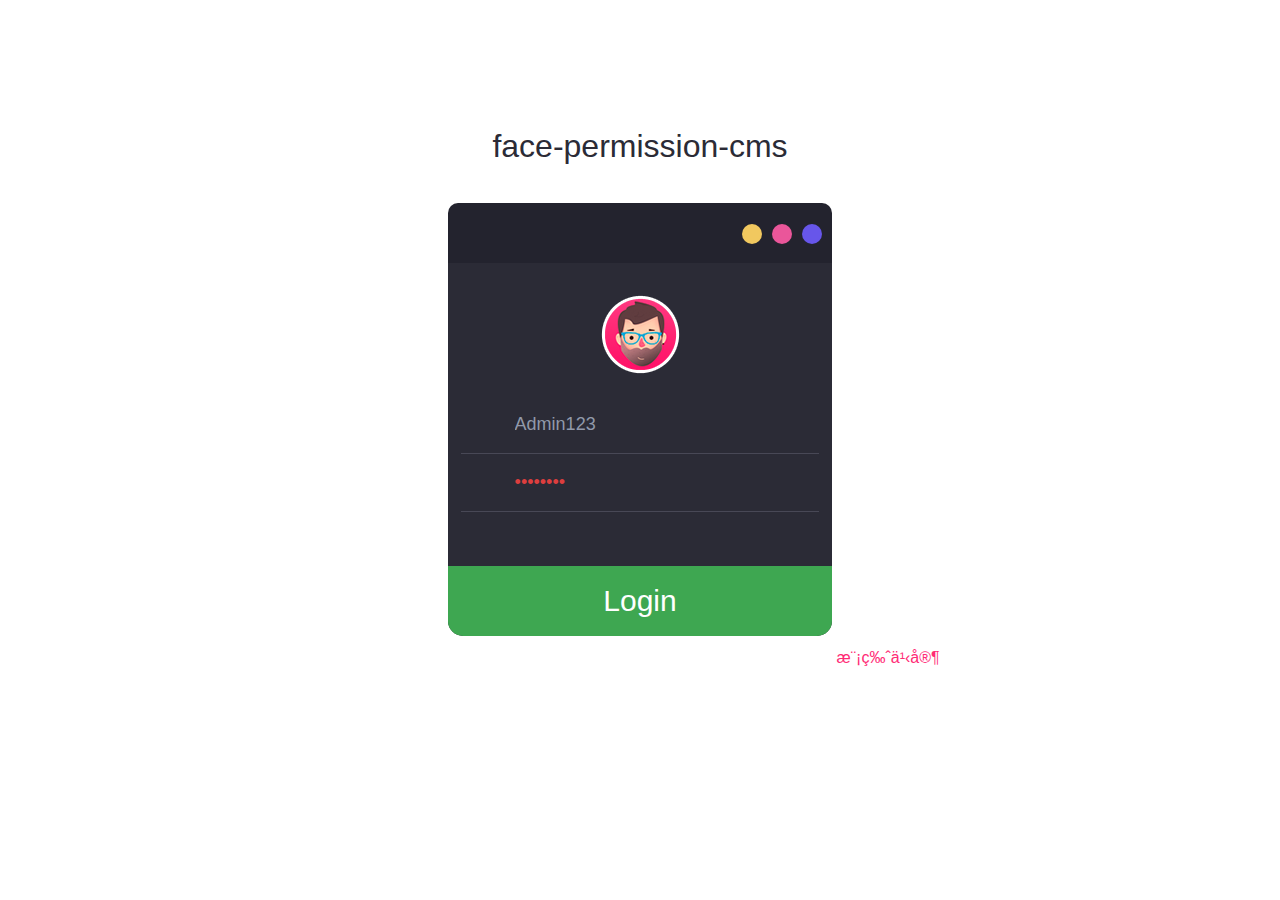
==== html/mainConsole.html @ 6a29eb09 "first upload face-cms-h5" ====
<!DOCTYPE html
    PUBLIC "-//W3C//DTD XHTML 1.0 Transitional//EN" "http://www.w3.org/TR/xhtml1/DTD/xhtml1-transitional.dtd">
<html xmlns="http://www.w3.org/1999/xhtml">

<head>
    <meta http-equiv="Content-type" content="text/html; charset=utf-8" />
    <title>Free CSS template by ChocoTemplates.com</title>
    <link rel="stylesheet" href="../css/bootstrap/bootstrap.min.css" type="text/css" media="all" />
    <link rel="stylesheet" href="../css/mainConsole/style.css" type="text/css" />
    <link rel="stylesheet" href="../css/mainConsole/user.css" type="text/css" />

    <!-- 基础脚本 BEGIN-->
    <script src="../js/jquery/jquery-3.4.1.js"></script>
    <script src="../js/jquery/jquery-ui.min.js"></script>
    <link rel="stylesheet" href="../css/jquery/jquery-ui.min.css" type="text/css" />
    <link rel="stylesheet" href="../css/jquery/jquery-ui-timepicker-addon.css" type="text/css" />
    <script src="../js/jquery/timepicker/jquery-ui-timepicker-addon.js"></script>

    <script src="../js/bootstrap/bootstrap.min.js" type="text/javascript" charset="UTF-8"></script>
    <script src="../js/main.js" type="text/javascript" charset="UTF-8"></script>
    <link href="../css/main.css" rel='stylesheet' type='text/css' />
    <!-- 基础脚本 END  -->
    <script src="../js/mainConsole/mainConsole.js" type="text/javascript" charset="UTF-8"></script>
    <script src="../js/mainConsole/user.js" type="text/javascript" charset="UTF-8"></script>
</head>

<body>
    <!-- Header -->
    <div id="header">
        <div class="shell">
            <!-- Logo + Top Nav -->
            <div id="top">
                <h1><a href="#">face管理后台</a></h1>
                <div id="top-navigation">
                    你好， <a href="#"><strong id="login_nickName">徐益中</strong></a>
                    <span>|</span>
                    <a href="#">Profile Settings</a>
                    <span>|</span>
                    <a href="../index.html">退出</a>
                </div>
            </div>
            <!-- End Logo + Top Nav -->

            <!-- Main Nav 导航栏-->
            <div id="navigation">
                <ul>
                    <li><a href="#" class="active"><span>用户模块</span></a></li>
                    <li><a href="#"><span>New Articles</span></a></li>
                    <li><a href="#"><span>User Management</span></a></li>
                    <li><a href="#"><span>Photo Gallery</span></a></li>
                    <li><a href="#"><span>Products</span></a></li>
                    <li><a href="#"><span>Services Control</span></a></li>
                </ul>
            </div>
            <!-- End Main Nav -->
        </div>
    </div>
    <!-- End Header -->

    <!-- Container 容器-->
    <div id="container">
        <div class="shell">

            <!-- Small Nav -->
            <div class="small-nav">
                <a href="#">用户模块</a>
                <span>&gt;</span> 用户查询
            </div>
            <!-- End Small Nav -->

            <!-- Main 块状展示 -->
            <div id="main">
                <div class="cl">&nbsp;</div>

                <!-- Sidebar 操作管理-->
                <div id="sidebar">

                    <!-- Box -->
                    <div class="box">

                        <!-- Box Head -->
                        <div class="box-head">
                            <h2 class="left">操作管理</h2>
                        </div>
                        <!-- End Box Head-->

                        <div class="box-content">
                            <!-- 查询条件和按钮 -->
                            <div class="query-box">
                                <div class="query-box-param">
                                    <label class="query-box-name">用户ID：</label>
                                    <input type="text" class="query-box-val" id="query_uId" />
                                </div>
                                <div class="query-box-param">
                                    <label class="query-box-name">用户昵称：</label>
                                    <input type="text" class="query-box-val" id="query_nickName" />
                                </div>
                                <div class="query-box-param">
                                    <label class="query-box-name">手机号</label>
                                    <input type="text" class="query-box-val" id="query_mobilePhone" />
                                </div>
                                <div class="query-box-param">
                                    <label class="query-box-name">邮箱</label>
                                    <input type="text" class="query-box-val" id="query_email" />
                                </div>
                                <div class="query-box-param">
                                    <label class="query-box-name">用户状态</label>
                                    <select class="query-box-val" id="query_status">
                                        <option value="" selected>全选</option>
                                        <option value=0>未知</option>
                                        <option value=1>有效</option>
                                        <option value=2>无效</option>
                                    </select>
                                </div>
                                <div class="query-box-param">
                                    <label class="query-box-name">用户账号</label>
                                    <input type="text" class="query-box-val" id="query_loginName" />
                                </div>
                                <div class="query-box-param" id="query_type">
                                    <label class="query-box-name">账号类型</label>
                                    <select class="query-box-val">
                                        <option value="" selected>全选</option>
                                        <option value=0>游客</option>
                                        <option value=1>普通</option>
                                        <option value=2>VIP</option>
                                        <option value=3>管理员</option>
                                        <option value=4>root</option>
                                    </select>
                                </div>
                                <div class="query-box-param">
                                    <label class="query-box-name">注册时间起:</label>
                                    <input type="datetime-local" id="query_startTime" value="2019-01-01T23:59:59" />
                                    <label> ~</label>
                                    <input type="datetime-local" id="query_endTime" value="2019-12-30T23:59:59" />
                                </div>
                                <!-- 查询接口 -->
                                <div class="but query-box-but" style="padding: 6px">
                                    <button type="button" class="btn" onclick="searchUsers()">查询用户</button>
                                </div>

                                <!-- <input type="submit" class="button" value="search"  /> -->
                            </div>

                            <!-- 添加用户 -->
                            <div class="but register-but">
                                <button type="button" class="btn register-but-1" data-toggle="modal" data-target="#myModal" onclick="modelHtml(0)">新增用户</button>
                            </div>

                        </div>
                    </div>
                    <!-- End Box -->
                </div>
                <!-- End Sidebar -->


                <!-- content  -->
                <div id="content">

                    <!-- Box 用户列表-->
                    <div class="box">
                        <!-- Box Head -->
                        <div class="box-head">
                            <h2 class="left">用户列表</h2>
                        </div>
                        <!-- End Box Head -->

                        <!-- Table信息展示 -->
                        <div class="table">
                            <table id='table-users' width="100%" cellspacing="0" cellpadding="0" border="0">
                                <tr>
                                    <th width="13"><input type="checkbox" class="checkbox" /></th>
                                    <th>序号</th>
                                    <th>用户Id</th>
                                    <th>昵称</th>
                                    <th>登陆名</th>
                                    <th>手机号</th>
                                    <th>email</th>
                                    <th>sex</th>
                                    <th>状态</th>
                                    <th>类型</th>
                                    <th>等级</th>
                                    <th>创建时间</th>
                                    <th width="40" class="ac">操作</th>
                                </tr>
                            </table>
                            <div class="checked_delete">
                                <a href="#">删除☑️</a>
                            </div>
                            <!-- Pagging -->
                            <div class="pagging">
                                <div class="left">Showing 1-12 of 44</div>
                                <div class="right">
                                    <a href="#">Previous</a>
                                    <a href="#">1</a>
                                    <a href="#">2</a>
                                    <a href="#">3</a>
                                    <a href="#">4</a>
                                    <a href="#">245</a>
                                    <span>...</span>
                                    <a href="#">Next</a>
                                    <a href="#">View all</a>
                                </div>
                            </div>
                            <!-- End Pagging -->

                        </div>
                        <!-- Table -->

                    </div>
                    <!-- End Box -->

                    <!-- Box 用户注册/修改-->
                    <div class="modal fade" id="myModal" tabindex="-1" role="dialog" aria-labelledby="myModalLabel">
                        <div class="modal-dialog" role="document">
                            <div class="modal-content">
                                <div class="modal-header">
                                    <button type="button" class="close" id="register-close" data-dismiss="modal" aria-label="Close"> </button>
                                    <h4 class="modal-title" id="myModalLabel"></h4>
                                </div>
                                <div class="modal-body">

                                </div>
                                <div class="modal-footer form-action">
                                </div>
                            </div>
                        </div>
                    </div>
                    <!-- End Box -->

                </div>
                <!-- End Content -->

                <div class="cl">&nbsp;</div>
            </div>
            <!-- Main -->
        </div>
    </div>
    <!-- End Container -->

</body>

</html>
---- css/mainConsole/style.css ----
* {
    padding: 0;
    margin: 0;
    outline: 0;
}

body {
    background: #f9ebae;
    font-family: Verdana, sans-serif;
    font-size: 11px;
    line-height: 14px;
    color: #5e5e5e;
}

input,
textarea,
select {
    font-family: Verdana, sans-serif;
    font-size: 13px;
}

textarea {
    overflow: hidden;
}

.field {
    border: solid 1px #d3cfc7;
    background: #fff;
    padding: 5px;
}

.small-field {
    border: solid 1px #d3cfc7;
    background: #fff;
    padding: 3px 1px;
    font-size: 11px;
}

.checkbox {
    width: 13px;
    height: 13px;
    vertical-align: top;
    position: relative;
    top: 2px;
}

.button {
    background: #eee url(../../images/mainConsole/button.gif) repeat-x 0 0;
    border: solid 1px #b1a874;
    color: #7f7f7f;
    font-size: 11px;
    padding: 2px 6px 2px 6px;
    cursor: pointer;
    line-height: 14px !important;
}

.button:hover {
    color: #333;
    border-color: #857b42;
}

.field:focus {
    color: #000;
    border-color: #857b42;
}

a img {
    border: 0;
}

a {
    color: #ba4c32;
    text-decoration: underline;
    cursor: pointer;
}

a:hover {
    color: #8d341f;
    text-decoration: none;
}

.left,
.alignleft {
    float: left;
    display: inline;
    margin-top: 6px;
}

.right,
.alignright {
    float: right;
    display: inline;
}

.cl {
    font-size: 0;
    line-height: 0;
    clear: both;
    display: block;
    height: 0;
}

.al {
    text-align: left;
}

.ar {
    text-align: right;
}

.ac {
    text-align: center !important;
}

h1 {
    font-size: 22px;
    line-height: 24px;
    color: #fff;
    font-weight: normal;
}

h1 a {
    color: #fff;
    text-decoration: none;
}

h2 {
    font-size: 15px;
    font-weight: normal;
}

h3 {
    font-size: 12px;
    line-height: 14px;
    font-weight: normal;
}

h3 a {
    text-decoration: none;
}

.shell {
    width: 988px;
    margin: 0 auto;
}

#header {
    height: 89px;
    background: url(../../images/mainConsole/header.gif);
    white-space: nowrap;
    min-width: 990px;
}

#header h1 {
    float: left;
    display: inline;
    padding-top: 12px;
}

#top-navigation {
    float: right;
    white-space: nowrap;
    color: #fff;
    padding-top: 15px;
    width: 250px;
}

#top-navigation a {
    color: #fff;
}

#top-navigation span {
    color: #dca598;
}

#top {
    height: 53px;
}

#navigation {
    height: 36px;
}

#navigation ul {
    list-style-type: none;
}

#navigation ul li {
    float: left;
    display: inline;
    margin-right: 2px;
}

#navigation ul li a,
#navigation ul li a span {
    float: left;
    height: 36px;
    background: url(../../images/mainConsole/tab.gif) no-repeat 0 0;
    padding: 0 0 0 15px;
}

#navigation ul li a span {
    background-position: right 0;
    padding: 0 15px 0 0;
}

#navigation ul li a {
    line-height: 36px;
    color: #907525;
    text-decoration: none;
}

#navigation ul li a.active,
#navigation ul li a:hover {
    background-position: 0 bottom;
}

#navigation ul li a.active span,
#navigation ul li a:hover span {
    background-position: right bottom;
}

#navigation ul li a.active {
    font-size: 12px;
    font-weight: bold;
    color: #887e42;
}

#container {
    padding: 20px 0;
}

.small-nav {
    color: #978b48;
    padding-bottom: 20px;
}

.small-nav a {
    color: #6f6636;
}

#main {}

#content {
    float: left;
    width: 988px;
}

#sidebar {
    float: left;
    width: 988px;
}

.table {}

.table th {
    background: #fffdfa url(../../images/mainConsole/th.gif) repeat-x 0 0;
    color: #818181;
    text-align: left;
    padding: 4px 3px;
    border-bottom: solid 1px #d2d1cb;
}

.table td {
    background: #fbfcfc;
    border-bottom: solid 1px #e0e0e0;
    padding: 8px 10px;
}

.table tr.odd td {
    background: #f8f8f8;
}

.table tr:hover td {
    background: #fff9e1;
}

.table a.ico {}

.box {
    background: #fbfcfc;
    height: 100%;
    /* padding: 1px; */
    margin-bottom: 20px;
}

.box-head {
    background: #ba4c32;
    height: 32px;
    color: #fff;
    padding: 0 10px;
    line-height: 32px;
    white-space: nowrap;
    border-bottom: solid 1px #fff;
}

.box-head .right {
    padding-top: 5px;
    line-height: 13px;
}

.box-head .right label,
.box-head .right input {
    float: left;
}

.box-head .right label {
    padding: 4px 0 0 0;
}

.box-head .right input {
    margin-left: 5px;
}

.checked_delete {
    margin-left: 9px;
}

.pagging {
    height: 20px;
    padding: 8px 10px;
    line-height: 19px;
    color: #949494;
}

.pagging a {
    background: url(../../images/mainConsole/pagging.gif) repeat-x 0 0;
    height: 20px;
    float: left;
    padding: 0 8px;
    border: solid 1px #d5d5d5;
    text-decoration: none;
    color: #949494;
    margin-left: 5px;
}

.pagging a:hover {
    border-color: #8c3521;
    background: #ba4c32;
    color: #fff;
}

.pagging span {
    float: left;
    margin-left: 5px;
    padding-top: 2px;
}

a.ico {
    color: #9d9c9a;
    font-size: 10px;
    text-decoration: none;
    padding: 0 0 0 14px;
    background-repeat: no-repeat;
    background-position: 0 0;
}

a.ico:hover {
    color: #333;
}

a.del {
    background-image: url(../../images/mainConsole/del.gif)
}

a.edit {
    background-image: url(../../images/mainConsole/edit.gif);
    margin-left: 14px;
}

.form {
    padding: 15px 10px 5px 10px;
}

.form label {
    display: block;
    font-weight: bold;
    font-size: 13px;
    padding-bottom: 4px;
}

.form label span {
    color: #999;
    font-weight: normal;
}

.form .field {
    display: block;
}

.form .inline-field .field {
    display: inline;
}

.form .req {
    font-size: 13px;
    float: right;
    white-space: nowrap;
    color: #999;
}

.form p {
    padding-bottom: 15px;
}

.size1 {
    width: 716px;
}

.size2 {
    width: 80px;
}

.size3 {
    width: 120px;
}

textarea.size1 {
    height: 180px;
}

.buttons {
    text-align: right;
    padding: 10px;
    background: #eee;
    border-top: solid 1px #e0e0e0;
}

.buttons .button {
    margin-left: 3px;
}

.box-content {
    padding: 10px;
    min-height: 165px;
}

.sort {
    border-top: solid 1px #e0e0e0;
    padding-top: 10px;
    margin-top: 15px;
}

.sort label {
    display: block;
    font-weight: bold;
}

.sort .field {
    display: block;
    margin-top: 5px;
}

.sort select.field {
    width: 203px;
}

.box-content p {
    padding-top: 10px;
}

.select-all {}

.select-all label {
    text-decoration: underline;
    padding-left: 4px;
}

.add-button,
.add-button span {
    float: left;
    height: 26px;
    background: url(../../images/mainConsole/add-button.gif) no-repeat 0 0;
    padding: 0 0 0 28px;
}

.add-button span {
    background-position: right 0;
    padding: 0 10px 0 0;
}

.add-button {
    font-weight: bold;
    font-size: 12px;
    color: #747474;
    text-decoration: none;
    line-height: 26px;
}

.add-button:hover {
    color: #333;
}

.msg {
    position: relative;
    padding-right: 35px;
    margin-bottom: 10px;
}

.msg p {
    padding: 9px 10px 9px 40px;
    font-size: 12px;
    background-repeat: no-repeat;
    background-position: 10px 5px;
}

.msg a.close {
    font-size: 0;
    line-height: 0;
    position: absolute;
    top: 0;
    right: 0;
    width: 34px;
    height: 34px;
    background: url(../../images/mainConsole/close.gif);
    text-indent: -4000px;
}

.msg-ok p {
    background-color: #fffac2;
    border: solid 1px #dbd6a2;
    color: #5e5c40;
    background-image: url(../../images/mainConsole/msg-ok.gif);
}

.msg-error p {
    background-color: #f3c598;
    border: solid 1px #e8b084;
    color: #ba4c32;
    background-image: url(../../images/mainConsole/msg-error.gif);
}


/*** CSS3 ***/

.box {
    -moz-border-radius: 5px;
    -webkit-border-radius: 5px;
    -moz-box-shadow: 0 0 6px #978f6c;
    -webkit-box-shadow: 0 0 6px #978f6c;
}

.box-head {
    -moz-border-radius-topleft: 5px;
    -moz-border-radius-topright: 5px;
    -webkit-border-top-left-radius: 5px;
    -webkit-border-top-right-radius: 5px;
}

.field,
.button {
    -moz-border-radius: 4px;
    -webkit-border-radius: 4px;
}

.small-field,
.button,
.pagging a {
    -moz-border-radius: 3px;
    -webkit-border-radius: 3px;
}

.msg p {
    -moz-border-radius: 6px;
    -webkit-border-radius: 6px;
}

.button {
    -moz-box-shadow: 0 0 2px #978f6c;
    -webkit-box-shadow: 0 0 2px #978f6c;
}
---- css/mainConsole/user.css ----
#register-close {
    margin-left: 90%;
    margin-top: -10px;
}

.user_register_req {
    font-size: 16px;
    padding: 10px 0px 14px 0px;
    min-width: 80px;
}

.user_register_req_radio {
    font-size: 17px;
    padding: 10px 0px 0px 15px;
}

.user_register_req_checkbox {
    font-size: 15px;
    width: 120px;
    padding: 5px 0px 0px 12px;
}

.register-but {
    padding: 6px;
    position: sticky;
    left: 4px;
    top: 314px;
}

.register-but-1 {
    position: relative;
    left: -765px;
    top: 0px;
}

.from_role_div {
    width: 360px;
    padding-top: 4px;
}

.query-box-param {
    min-width: 255px;
    float: left;
}

.query-box-name {
    width: 68px;
}

.query-box-but {
    float: left;
    padding: 3px 25px;
}
---- css/main.css ----
/*--close--*/

.close {
    background: url('../../images/login/close.png') no-repeat 0px 0px;
    cursor: pointer;
    width: 20px;
    height: 20px;
    position: absolute;
    left: 20px;
    top: 20px;
    -webkit-transition: color 0.2s ease-in-out;
    -moz-transition: color 0.2s ease-in-out;
    -o-transition: color 0.2s ease-in-out;
    transition: color 0.2s ease-in-out;
}


/*--/close--*/

#selfAlter {
    background-color: #76ff661f;
    border: 1px solid #efff0045;
    text-align: center;
    line-height: 35px;
    font-size: 16px;
    font-weight: bold;
    z-index: 99;
    width: 221px;
    height: 43px;
    left: 55%;
    /*FF IE7*/
    top: 15%;
    /*FF IE7*/
    margin-left: -150px!important;
    /*FF IE7 该值为本身宽的一半 */
    margin-top: -60px!important;
    /*FF IE7 该值为本身高的一半*/
    margin-top: 0px;
    position: fixed!important;
    /*FF IE7*/
    position: absolute;
    /*IE6*/
    /* _top : expression(eval(document.compatMode && document.compatMode=='CSS1Compat') ?
documentElement.scrollTop + (document.documentElement.clientHeight-this.offsetHeight)/2 :
document.body.scrollTop + (document.body.clientHeight - this.clientHeight)/2);  */
}

.btn {
    font-weight: 320;
    line-height: 0.5;
    color: #e9eef1;
    background-color: #ba4c32;
    text-decoration: underline;
    cursor: pointer;
    padding: 5px;
}

.alter_msg {
    position: fixed;
    z-index: 2000;
    text-align: center;
    border-radius: 9px;
}

#alter_msg_ok {
    background-color: #fffac2;
    border: solid 1px #dbd6a2;
    color: #5e5c40;
    /* background-image: url(../images/mainConsole/msg-ok.gif); */
}

#alter_msg_error {
    background-color: #f3c598;
    border: solid 1px #e8b084;
    color: #ba4c32;
    /* background-image: url(../images/mainConsole/msg-error.gif); */
}

#alter_msg_info {
    font-size: large;
    padding-top: 10px;
}
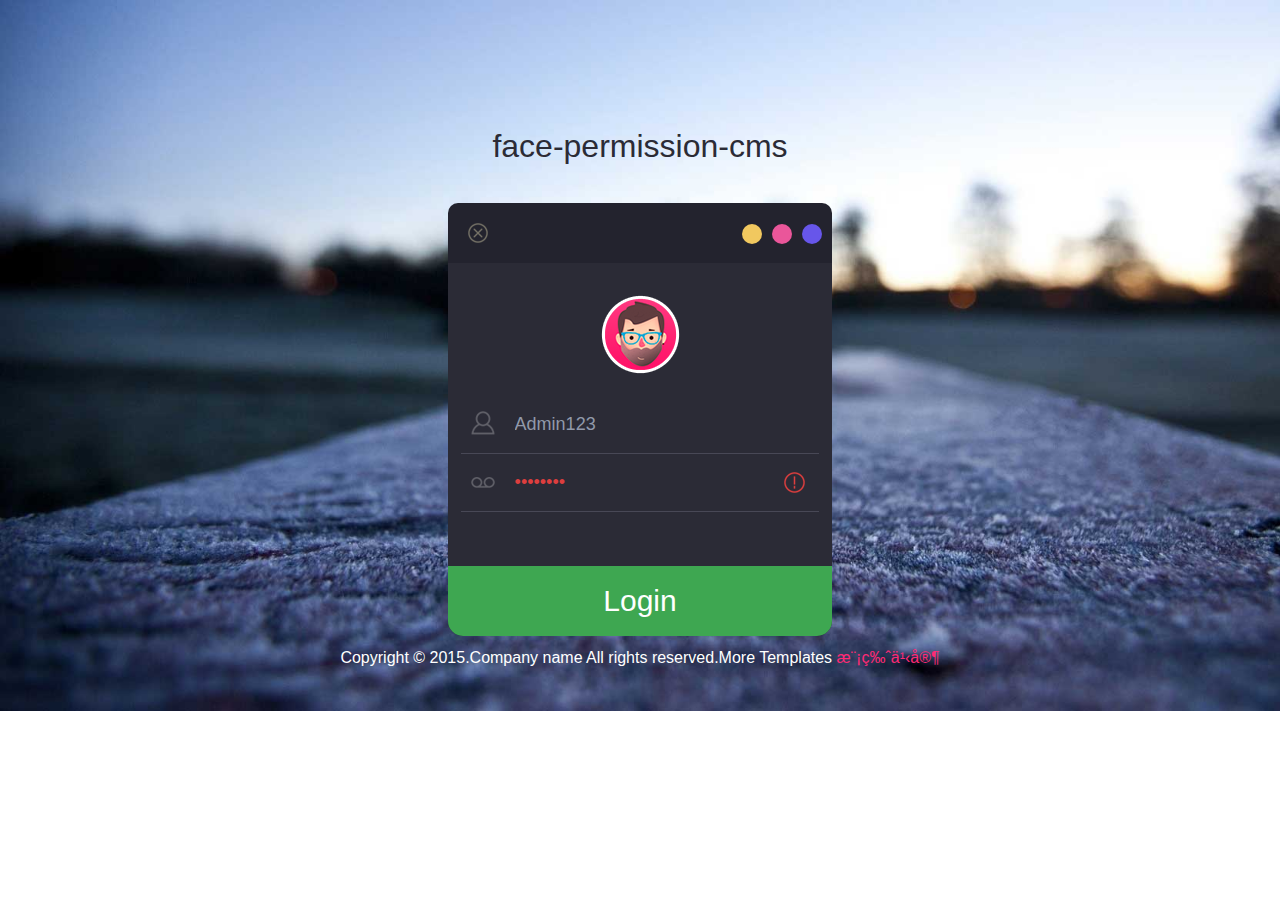
==== commit 2c5aee10: "first step1" ====
--- a/html/mainConsole.html
+++ b/html/mainConsole.html
@@ -165,47 +165,42 @@
                         <!-- End Box Head -->
 
                         <!-- Table信息展示 -->
-                        <div class="table">
-                            <table id='table-users' width="100%" cellspacing="0" cellpadding="0" border="0">
-                                <tr>
-                                    <th width="13"><input type="checkbox" class="checkbox" /></th>
-                                    <th>序号</th>
-                                    <th>用户Id</th>
-                                    <th>昵称</th>
-                                    <th>登陆名</th>
-                                    <th>手机号</th>
-                                    <th>email</th>
-                                    <th>sex</th>
-                                    <th>状态</th>
-                                    <th>类型</th>
-                                    <th>等级</th>
-                                    <th>创建时间</th>
-                                    <th width="40" class="ac">操作</th>
-                                </tr>
-                            </table>
-                            <div class="checked_delete">
-                                <a href="#">删除☑️</a>
-                            </div>
-                            <!-- Pagging -->
-                            <div class="pagging">
-                                <div class="left">Showing 1-12 of 44</div>
-                                <div class="right">
-                                    <a href="#">Previous</a>
-                                    <a href="#">1</a>
-                                    <a href="#">2</a>
-                                    <a href="#">3</a>
-                                    <a href="#">4</a>
-                                    <a href="#">245</a>
-                                    <span>...</span>
-                                    <a href="#">Next</a>
-                                    <a href="#">View all</a>
-                                </div>
-                            </div>
-                            <!-- End Pagging -->
-
+                        <div class="table-box">
+                            <div class="table">
+                                <!-- 序号固定栏 -->
+                                <table id='table-users-id' cellspacing="0" cellpadding="0" border="0">
+                                    <tr>
+                                        <th id='tr_user_0' width="13"><input type="checkbox" class="checkbox" onclick="swapCheck()" /></th>
+                                        <th id='tr_user_1'>序号</th>
+                                    </tr>
+                                </table>
+                                <table id='table-users' cellspacing="0" cellpadding="0" border="0">
+                                    <tr>
+                                        <th id='tr_user_2'>用户Id</th>
+                                        <th id='tr_user_3'>昵称</th>
+                                        <th id='tr_user_4'>登陆名</th>
+                                        <th id='tr_user_5'>手机号</th>
+                                        <th id='tr_user_6'>email</th>
+                                        <th id='tr_user_7'>sex</th>
+                                        <th id='tr_user_8'>状态</th>
+                                        <th id='tr_user_9'>类型</th>
+                                        <th id='tr_user_10'>等级</th>
+                                        <th id='tr_user_11'>创建时间</th>
+                                    </tr>
+                                </table>
+                                <!-- 操作标记固定栏 -->
+                                <table id='table-users-operate' cellspacing="0" cellpadding="0" border="0">
+                                    <tr>
+                                        <th id='tr_user_12' width="40" class="ac">操作</th>
+                                    </tr>
+                                </table>
+                            </div>
                         </div>
                         <!-- Table -->
 
+                        <!-- Pagging -->
+                        <div class="pagging"></div>
+                        <!-- End Pagging -->
                     </div>
                     <!-- End Box -->
 
--- a/css/mainConsole/style.css
+++ b/css/mainConsole/style.css
@@ -251,7 +251,96 @@
     width: 988px;
 }
 
-.table {}
+.table-box {
+    position: relative;
+    padding: 0 50px;
+}
+
+.table {
+    overflow: auto;
+    margin-bottom: 0px;
+}
+
+#table-users-id {
+    position: absolute;
+    top: 0;
+    left: 0;
+    width: 54px;
+}
+
+#table-users {
+    width: 1180px;
+}
+
+#table-users-operate {
+    position: absolute;
+    top: 0;
+    right: 0;
+    width: 54px;
+}
+
+#tr_user_0 {
+    width: 19px;
+}
+
+#tr_user_1 {
+    width: 32px;
+    text-align: center;
+}
+
+#tr_user_2 {
+    text-align: center;
+    width: 185px;
+}
+
+#tr_user_3 {
+    text-align: center;
+    width: 99px;
+}
+
+#tr_user_4 {
+    text-align: center;
+    width: 115px;
+}
+
+#tr_user_5 {
+    text-align: center;
+    width: 105px;
+}
+
+#tr_user_6 {
+    text-align: center;
+    width: 220px;
+}
+
+#tr_user_7 {
+    text-align: center;
+    width: 35px;
+}
+
+#tr_user_8 {
+    text-align: center;
+    width: 35px;
+}
+
+#tr_user_9 {
+    text-align: center;
+    width: 35px;
+}
+
+#tr_user_10 {
+    text-align: center;
+    width: 35px;
+}
+
+#tr_user_11 {
+    text-align: center;
+    width: 180px;
+}
+
+#tr_user_12 {
+    width: 30px;
+}
 
 .table th {
     background: #fffdfa url(../../images/mainConsole/th.gif) repeat-x 0 0;
@@ -313,12 +402,13 @@
 }
 
 .checked_delete {
-    margin-left: 9px;
+    margin-top: 0px;
+    margin-left: -13px;
 }
 
 .pagging {
-    height: 20px;
-    padding: 8px 10px;
+    height: 32px;
+    padding: 6px 10px;
     line-height: 19px;
     color: #949494;
 }
--- a/css/mainConsole/user.css
+++ b/css/mainConsole/user.css
@@ -50,4 +50,10 @@
 .query-box-but {
     float: left;
     padding: 3px 25px;
+}
+
+.point_page {
+    width: 40px;
+    border-radius: 6px;
+    margin-left: 9px;
 }